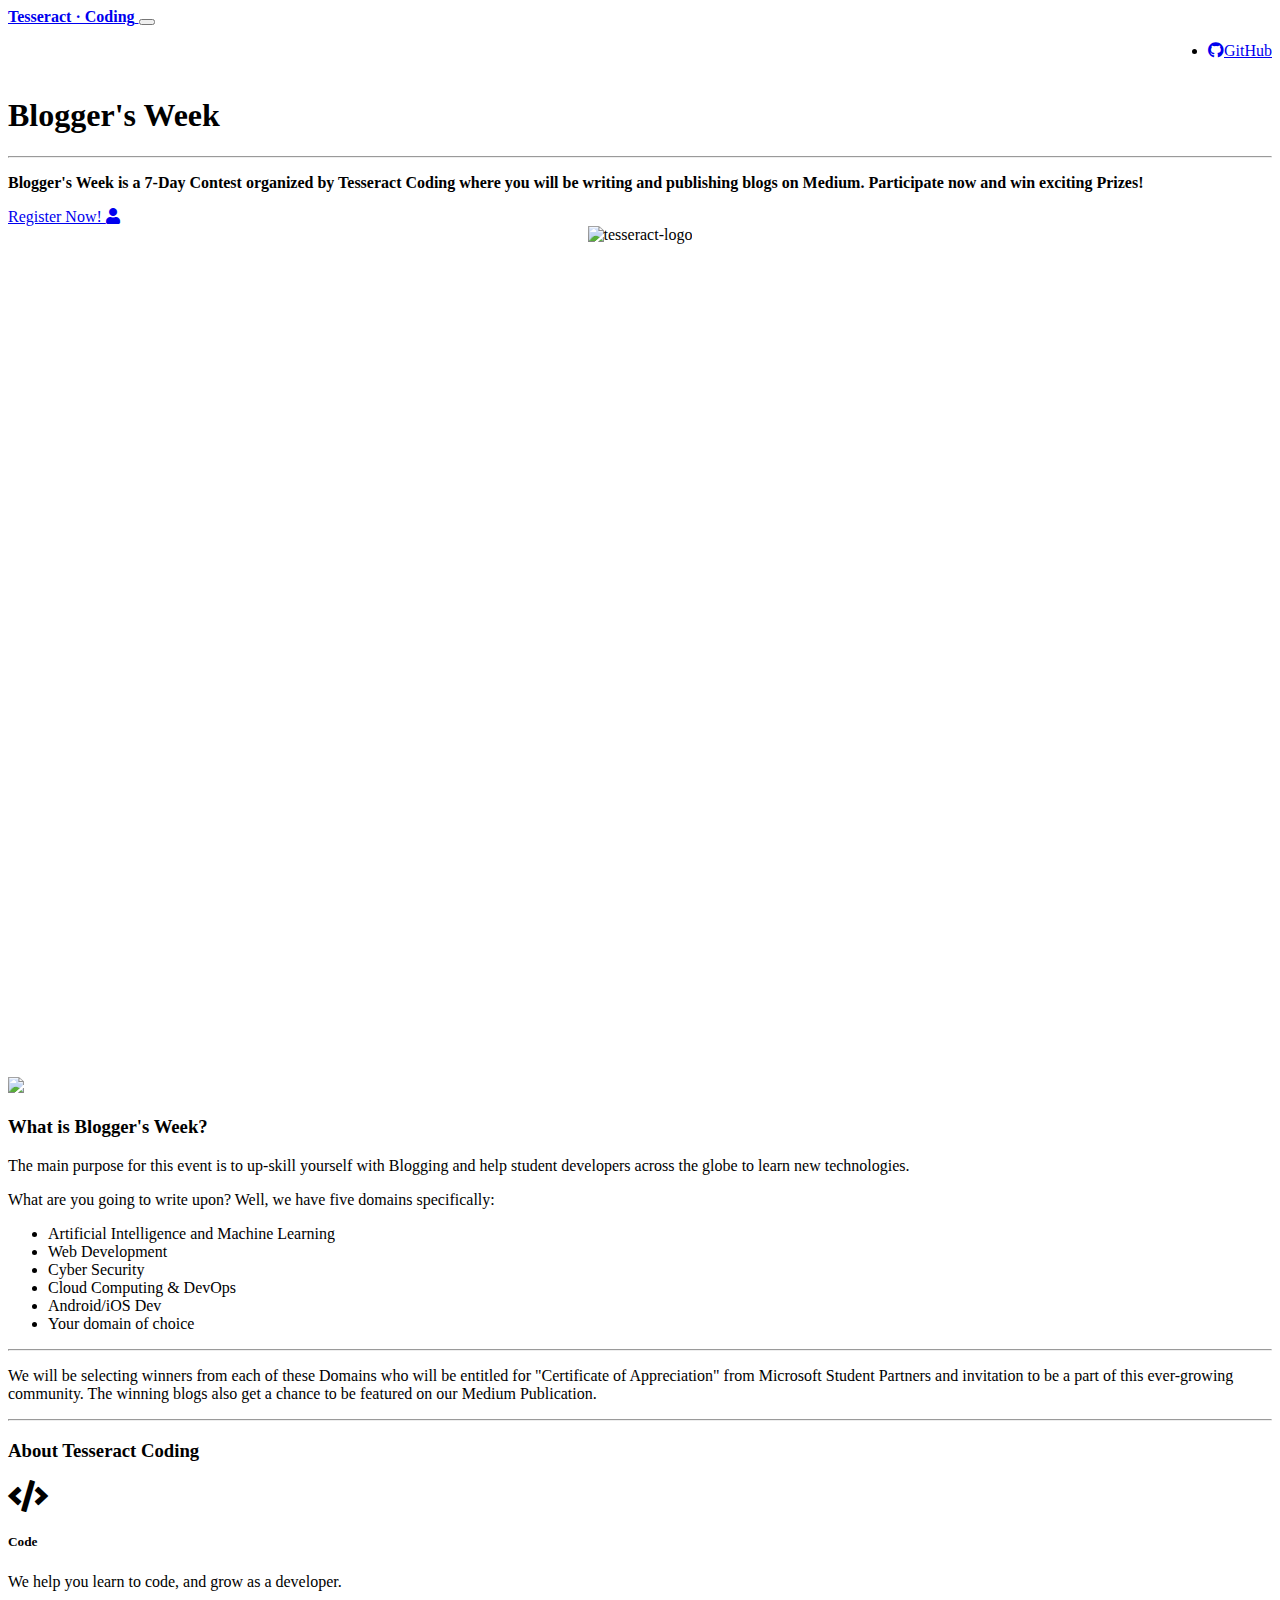
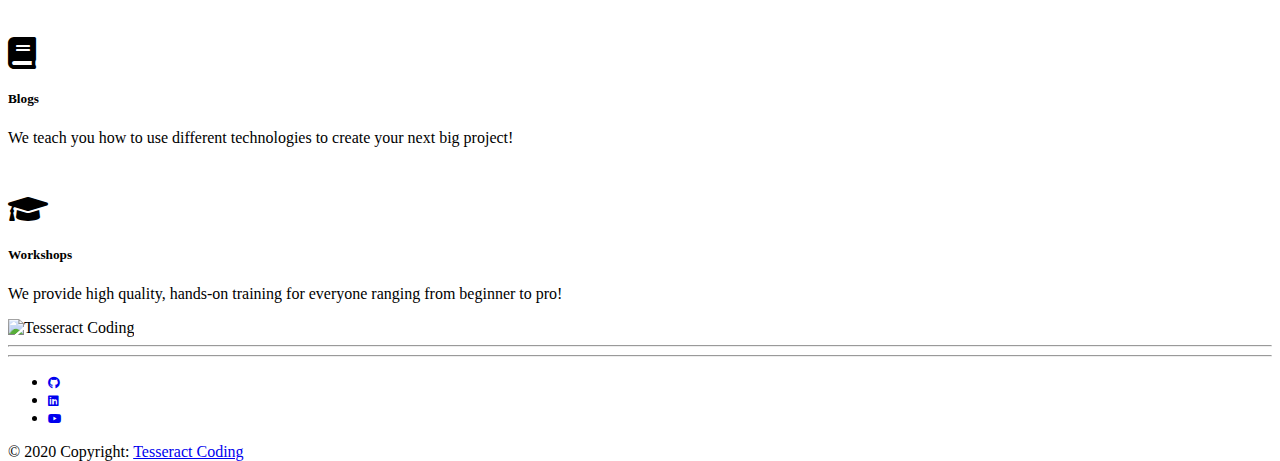
==== blog.html @ 57ac913a "Social Icons [Blog.html] Updated" ====
<!DOCTYPE html>
<html lang="en">

<head>
  <meta charset="utf-8">
  <meta name="viewport" content="width=device-width, initial-scale=1, shrink-to-fit=no">
  <meta http-equiv="x-ua-compatible" content="ie=edge">
  <title>Tesseract Coding</title>
  <link rel="stylesheet" href="https://use.fontawesome.com/releases/v5.6.3/css/all.css">
  <link href="css/bootstrap.min.css" rel="stylesheet">
  <link href="css/mdb.min.css" rel="stylesheet">
  <link rel="icon" href="https://i.imgur.com/mx9xk7N.png" sizes="16x16" type="image/png">
  <link href="css/style.min.css" rel="stylesheet">
  <style type="text/css">
    html,
    body,
    header,
    .view {
      height: 100%;
    }

    @media (max-width: 740px) {
      html,
      body,
      header,
      .view {
        height: 1000px;
      }
    }

    @media (min-width: 800px) and (max-width: 850px) {
      html,
      body,
      header,
      .view {
        height: 650px;
      }
    }
    @media (min-width: 800px) and (max-width: 850px) {
              .navbar:not(.top-nav-collapse) {
                  background: #1C2331!important;
              }
          }
    @media (min-width: 992px){
      .navbar-expand-lg .navbar-collapse {
    display: flex!important;
    flex-basis: auto;
    justify-content: flex-end;
    }
    }

  </style>
</head>

<body>

  <!-- Navbar -->
  <nav class="navbar fixed-top navbar-expand-lg navbar-dark scrolling-navbar">
    <div class="container">

      <!-- Brand -->
      <a class="navbar-brand" href="#" target="_blank">
        <strong>Tesseract &middot; Coding</strong>
      </a>

      <!-- Collapse -->
      <button class="navbar-toggler" type="button" data-toggle="collapse" data-target="#navbarSupportedContent" aria-controls="navbarSupportedContent"
        aria-expanded="false" aria-label="Toggle navigation">
        <span class="navbar-toggler-icon"></span>
      </button>

      <!-- Links -->
      <div class="collapse navbar-collapse" id="navbarSupportedContent" >

        <!-- Right -->
        <ul class="navbar-nav nav-flex-icons">
          <li class="nav-item">
            <a href="https://github.com/TesseractCoding" class="nav-link border border-light rounded"
              target="_blank">
              <i class="fab fa-github mr-2"></i>GitHub
            </a>
          </li>
        </ul>

      </div>

    </div>
  </nav>
  <!-- Navbar -->

  <!-- Full Page Intro -->
  <div class="view full-page-intro" style="background-image: url(img/blog.jpg); background-repeat: no-repeat; background-size: cover;">

    <!-- Mask & flexbox options-->
    <div class="mask rgba-black-light d-flex justify-content-center align-items-center">

      <!-- Content -->
      <div class="container">

        <!--Grid row-->
        <div class="row wow fadeIn">

          <!--Grid column-->
          <div class="col-md-6 mb-4 white-text text-center text-md-left">

            <h1 class="display-4 font-weight-bold">Blogger's Week</h1>

            <hr class="hr-light">

            <p>
              <strong>Blogger's Week is a 7-Day Contest organized by Tesseract Coding where you will be writing and publishing blogs on Medium. Participate now and win exciting Prizes!</strong>
            </p>

            <a target="_blank" href="https://forms.gle/oMrfPm9uwffeSf5s8" class="btn btn-indigo btn-lg">Register Now!
              <i class="fas fa-user ml-2"></i>
            </a>

          </div>
          <!--Grid column-->

          <!--Grid column-->
          <div class="col-md-6 col-xl-5 mb-4">

            <div class="card" style="background: transparent; box-shadow: none;">
              <div class="card-body" style="display: flex; justify-content: center;">
                <img src="https://i.imgur.com/mx9xk7N.png" style="max-height: 300px;" alt="tesseract-logo">
              </div>
            </div>

            </div> 

          </div>
          <!--Grid column-->

        </div>
        <!--Grid row-->

      </div>
      <!-- Content -->

    </div>
    <!-- Mask & flexbox options-->

  </div>
  <!-- Full Page Intro -->

  <!--Main layout-->
  <main>
    <div class="container">

      <!--Section: Main info-->
      <section class=" wow fadeIn" style="margin-top: 80px;">

        <!--Grid row-->
        <div class="row">

          <!--Grid column-->
          <div class="col-md-6 mb-4">

            <img src="img/have-it.jpg" class="img-fluid z-depth-1-half">

          </div>
          <!--Grid column-->

          <!--Grid column-->
          <div class="col-md-6 mb-4">

            <!-- Main heading -->
            <h3 class="h3 mb-3">What is Blogger's Week?</h3>
            <p>The main purpose for this event is to up-skill yourself with Blogging and help student developers across the globe to learn new technologies.</p>
            <p>What are you going to write upon? Well, we have five domains specifically:</p>
			<ul>
			<li> Artificial Intelligence and Machine Learning </li>

            <li> Web Development </li>

            <li> Cyber Security </li>

            <li> Cloud Computing & DevOps </li>

            <li> Android/iOS Dev </li>

            <li> Your domain of choice </li>
			</ul>
            <!-- Main heading -->

            <hr>
            
            <p> We will be selecting winners from each of these Domains who will be entitled for "Certificate of Appreciation" from Microsoft Student Partners and invitation to be a part of this ever-growing community. The winning blogs also get a chance to be featured on our Medium Publication. </p>

          </div>
          <!--Grid column-->

        </div>
        <!--Grid row-->

      </section>
      <!--Section: Main info-->

      <hr class="my-5">

      <!--Section: Main features & Quick Start-->
      <section>

        <h3 class="h3 text-center mb-5">About Tesseract Coding</h3>

        <!--Grid row-->
        <div class="row wow fadeIn">

          <!--Grid column-->
          <div class="col-lg-6 col-md-12 px-4">

            <!--First row-->
            <div class="row">
              <div class="col-1 mr-3">
                <i class="fas fa-code fa-2x indigo-text"></i>
              </div>
              <div class="col-10">
                <h5 class="feature-title">Code</h5>
                <p class="grey-text"> We help you learn to code, and grow as a developer.</p>
              </div>
            </div>
            <!--/First row-->

            <div style="height:30px"></div>

            <!--Second row-->
            <div class="row">
              <div class="col-1 mr-3">
                <i class="fas fa-book fa-2x blue-text"></i>
              </div>
              <div class="col-10">
                <h5 class="feature-title">Blogs</h5>
                <p class="grey-text"> We teach you how to use different technologies to create your next big project! 
                </p>
              </div>
            </div>
            <!--/Second row-->

            <div style="height:30px"></div>

            <!--Third row-->
            <div class="row">
              <div class="col-1 mr-3">
                <i class="fas fa-graduation-cap fa-2x cyan-text"></i>
              </div>
              <div class="col-10">
                <h5 class="feature-title">Workshops</h5>
                <p class="grey-text"> We provide high quality, hands-on training for everyone ranging from beginner to pro!</p>
              </div>
            </div>
            <!--/Third row-->

          </div>
          <!--/Grid column-->

          <!--Grid column-->
           <div class="col-md-6 mb-4">

            <img src="https://744025.smushcdn.com/1245953/wp-content/uploads/2019/05/safar-safarov-1509081-unsplash.jpg?lossy=1&strip=1&webp=1" class="img-fluid z-depth-1-half" alt="Tesseract Coding">

          </div>
          <!--/Grid column-->

        </div>
        <!--/Grid row-->

      </section>
      <!--Section: Main features & Quick Start-->

      <hr class="my-5">

      <!--Section: Not enough-->
      
  </main>
  <!--Main layout-->

  <!--Footer-->
  <footer class="page-footer text-center font-small mt-4 wow fadeIn">


    <hr class="my-4">

    <!-- Social icons -->
    <div class="row justify-content-center">
      <div class="col-md-6">
        <ul class="contact-social">
          <li><a target="_blank" rel="noopener" href="https://github.com/TesseractCoding" title="GitHub"><i
                  class="fab fa-github fa-xs"></i></a></li>
          <li><a target="_blank" rel="noopener" href="https://www.linkedin.com/company/tesseract-coding" title="Linkedin"><i
                  class="fab fa-linkedin fa-xs"></i></a></li>
          <li><a target="_blank" rel="noopener" href="https://www.youtube.com/channel/UCcRRisfnnnoJeZYPmEhY-eg"
                 title="Youtube"><i class="fab fa-youtube fa-xs"></i></a></li>
        </ul>
      </div>
    </div>
    <!-- Social icons -->

    <!--Copyright-->
    <div class="footer-copyright py-3">
      © 2020 Copyright:
      <a href="#" target="_blank"> Tesseract Coding </a>
    </div>
    <!--/.Copyright-->

  </footer>
  <!--/.Footer-->

  <!-- SCRIPTS -->
  <!-- JQuery -->
  <script type="text/javascript" src="js/jquery-3.3.1.min.js"></script>
  <!-- Bootstrap tooltips -->
  <script type="text/javascript" src="js/popper.min.js"></script>
  <!-- Bootstrap core JavaScript -->
  <script type="text/javascript" src="js/bootstrap.min.js"></script>
  <!-- MDB core JavaScript -->
  <script type="text/javascript" src="js/mdb.min.js"></script>
  <!-- Initializations -->
  <script type="text/javascript">
    // Animations initialization
    new WOW().init();
  </script>
</body>

</html>
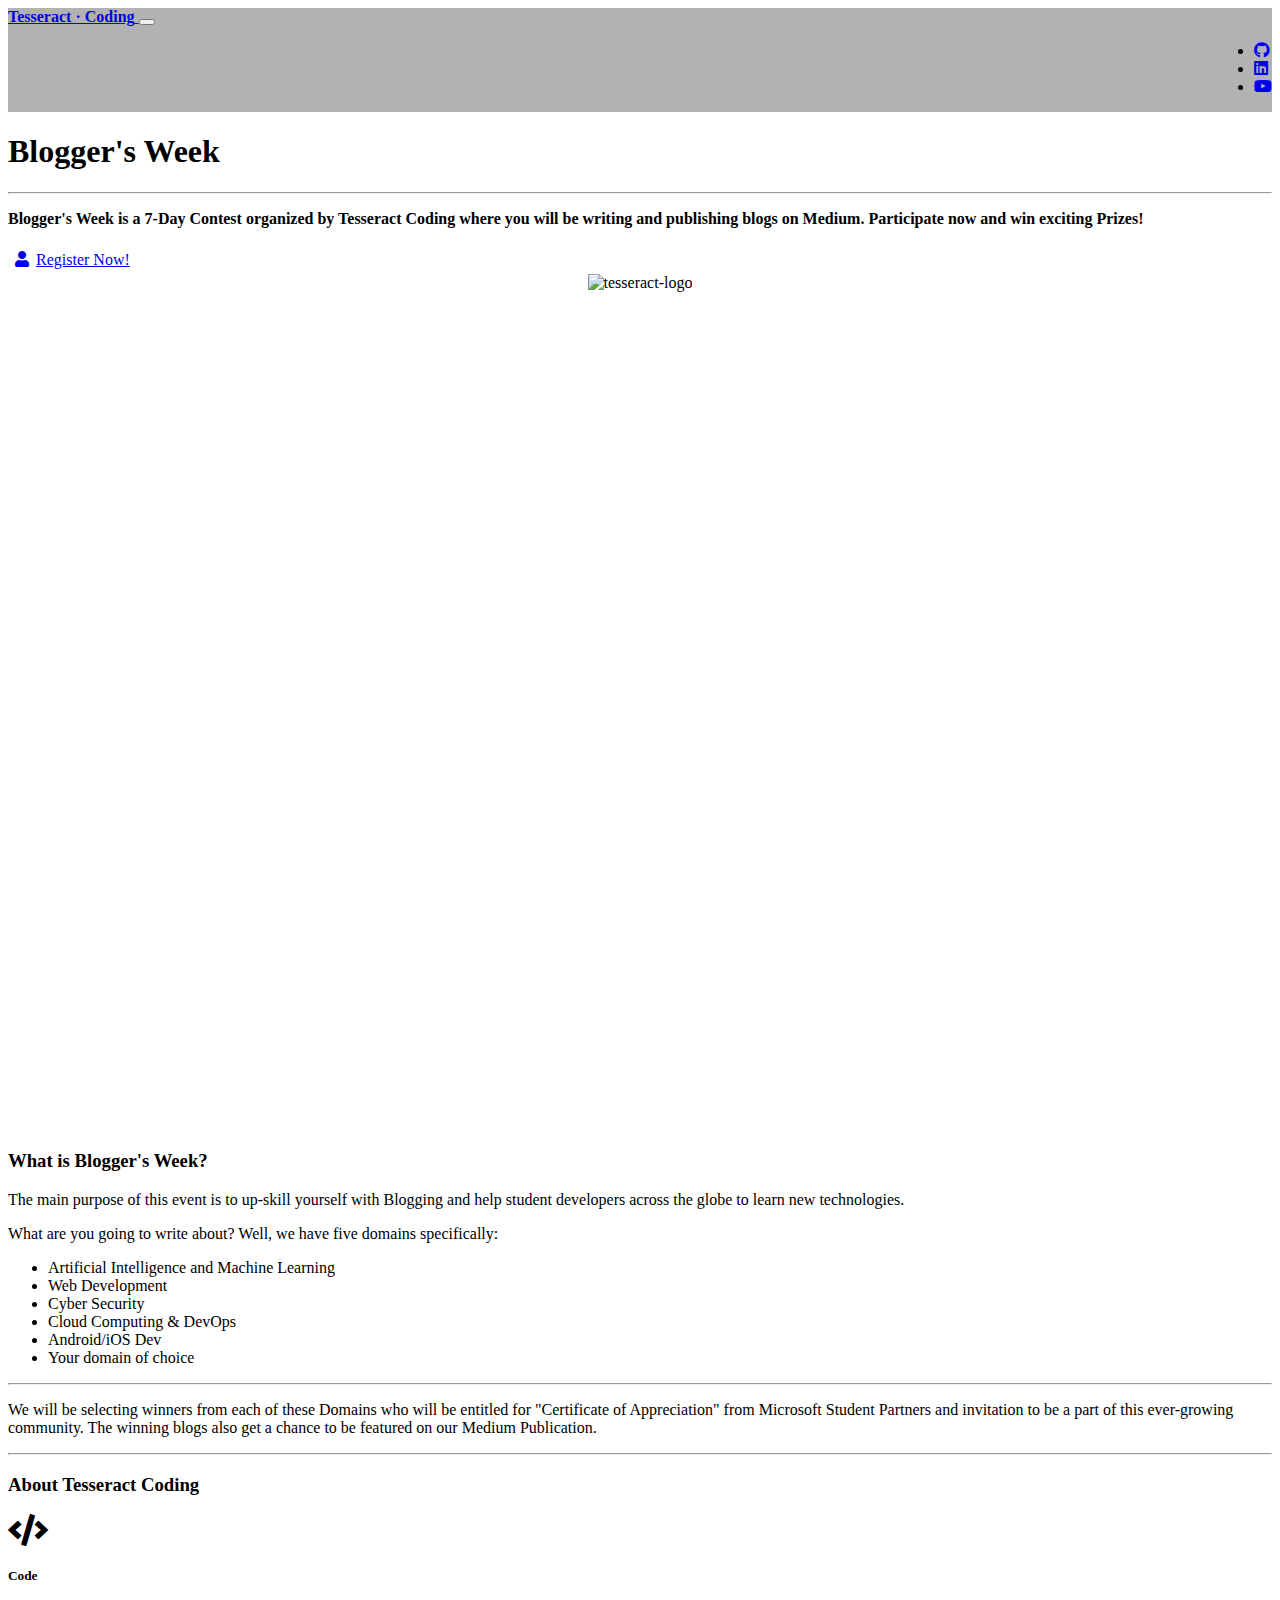
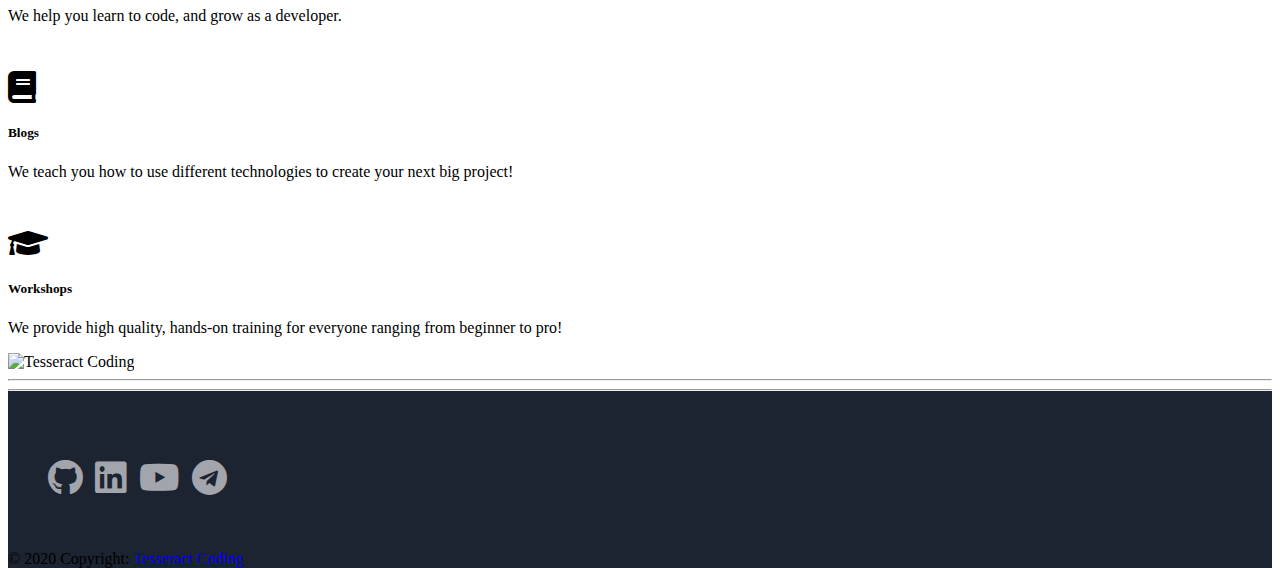
==== commit 2c7486fe: "Social Icons Updated" ====
--- a/blog.html
+++ b/blog.html
@@ -2,324 +2,338 @@
 <html lang="en">
 
 <head>
-  <meta charset="utf-8">
-  <meta name="viewport" content="width=device-width, initial-scale=1, shrink-to-fit=no">
-  <meta http-equiv="x-ua-compatible" content="ie=edge">
-  <title>Tesseract Coding</title>
-  <link rel="stylesheet" href="https://use.fontawesome.com/releases/v5.6.3/css/all.css">
-  <link href="css/bootstrap.min.css" rel="stylesheet">
-  <link href="css/mdb.min.css" rel="stylesheet">
-  <link rel="icon" href="https://i.imgur.com/mx9xk7N.png" sizes="16x16" type="image/png">
-  <link href="css/style.min.css" rel="stylesheet">
-  <style type="text/css">
-    html,
-    body,
-    header,
-    .view {
-      height: 100%;
-    }
-
-    @media (max-width: 740px) {
-      html,
-      body,
-      header,
-      .view {
-        height: 1000px;
-      }
-    }
-
-    @media (min-width: 800px) and (max-width: 850px) {
-      html,
-      body,
-      header,
-      .view {
-        height: 650px;
-      }
-    }
-    @media (min-width: 800px) and (max-width: 850px) {
-              .navbar:not(.top-nav-collapse) {
-                  background: #1C2331!important;
-              }
-          }
-    @media (min-width: 992px){
-      .navbar-expand-lg .navbar-collapse {
-    display: flex!important;
-    flex-basis: auto;
-    justify-content: flex-end;
-    }
-    }
-
-  </style>
+    <meta charset="utf-8">
+    <meta name="viewport" content="width=device-width, initial-scale=1, shrink-to-fit=no">
+    <meta http-equiv="x-ua-compatible" content="ie=edge">
+    <title>Tesseract Coding</title>
+    <link rel="stylesheet" href="https://use.fontawesome.com/releases/v5.6.3/css/all.css">
+    <link href="css/bootstrap.min.css" rel="stylesheet">
+    <link href="css/mdb.min.css" rel="stylesheet">
+    <link rel="icon" href="https://i.imgur.com/mx9xk7N.png" sizes="16x16" type="image/png">
+    <link href="css/style.min.css" rel="stylesheet">
+    <link href="css/style.css" rel="stylesheet">
+    <style type="text/css">
+        html,
+        body,
+        header,
+        .view {
+            height: 100%;
+        }
+
+        @media (max-width: 740px) {
+            html,
+            body,
+            header,
+            .view {
+                height: 1000px;
+            }
+        }
+
+        @media (min-width: 800px) and (max-width: 850px) {
+            html,
+            body,
+            header,
+            .view {
+                height: 650px;
+            }
+        }
+
+        @media (min-width: 800px) and (max-width: 850px) {
+            .navbar:not(.top-nav-collapse) {
+                background: #1C2331 !important;
+            }
+        }
+
+        @media (min-width: 992px) {
+            .navbar-expand-lg .navbar-collapse {
+                display: flex !important;
+                flex-basis: auto;
+                justify-content: flex-end;
+            }
+        }
+
+    </style>
 </head>
 
 <body>
 
-  <!-- Navbar -->
-  <nav class="navbar fixed-top navbar-expand-lg navbar-dark scrolling-navbar">
+<!-- Navbar -->
+<nav class="navbar fixed-top navbar-expand-lg navbar-dark scrolling-navbar">
     <div class="container">
 
-      <!-- Brand -->
-      <a class="navbar-brand" href="#" target="_blank">
-        <strong>Tesseract &middot; Coding</strong>
-      </a>
-
-      <!-- Collapse -->
-      <button class="navbar-toggler" type="button" data-toggle="collapse" data-target="#navbarSupportedContent" aria-controls="navbarSupportedContent"
-        aria-expanded="false" aria-label="Toggle navigation">
-        <span class="navbar-toggler-icon"></span>
-      </button>
-
-      <!-- Links -->
-      <div class="collapse navbar-collapse" id="navbarSupportedContent" >
-
-        <!-- Right -->
-        <ul class="navbar-nav nav-flex-icons">
-          <li class="nav-item">
-            <a href="https://github.com/TesseractCoding" class="nav-link border border-light rounded"
-              target="_blank">
-              <i class="fab fa-github mr-2"></i>GitHub
-            </a>
-          </li>
-        </ul>
-
-      </div>
-
-    </div>
-  </nav>
-  <!-- Navbar -->
-
-  <!-- Full Page Intro -->
-  <div class="view full-page-intro" style="background-image: url(img/blog.jpg); background-repeat: no-repeat; background-size: cover;">
+        <!-- Brand -->
+        <a class="navbar-brand" href="index.html" target="_blank">
+            <strong>Tesseract &middot; Coding</strong>
+        </a>
+
+        <!-- Collapse -->
+        <button class="navbar-toggler" type="button" data-toggle="collapse" data-target="#navbarSupportedContent"
+                aria-controls="navbarSupportedContent"
+                aria-expanded="false" aria-label="Toggle navigation">
+            <span class="navbar-toggler-icon"></span>
+        </button>
+
+        <!-- Links -->
+        <div class="collapse navbar-collapse" id="navbarSupportedContent">
+            <!-- Right -->
+            <ul class="navbar-nav nav-flex-icons">
+                <li class="nav-item">
+                    <a href="https://github.com/TesseractCoding" class="nav-link" target="_blank"><i
+                            class="fab fa-github mr-2"></i></a>
+                </li>
+                <li class="nav-item">
+                    <a href="https://www.linkedin.com/company/tesseract-coding" class="nav-link" target="_blank"><i
+                            class="fab fa-linkedin mr-2"></i></a>
+                </li>
+                <li class="nav-item">
+                    <a href="https://www.youtube.com/channel/UCcRRisfnnnoJeZYPmEhY-eg" class="nav-link" target="_blank"><i
+                            class="fab fa-youtube mr-2"></i></a>
+                </li>
+            </ul>
+        </div>
+    </div>
+</nav>
+<!-- Navbar -->
+
+<!-- Full Page Intro -->
+<div class="view full-page-intro"
+     style="background-image: url(img/blog.jpg); background-repeat: no-repeat; background-size: cover;">
 
     <!-- Mask & flexbox options-->
     <div class="mask rgba-black-light d-flex justify-content-center align-items-center">
 
-      <!-- Content -->
-      <div class="container">
-
-        <!--Grid row-->
-        <div class="row wow fadeIn">
-
-          <!--Grid column-->
-          <div class="col-md-6 mb-4 white-text text-center text-md-left">
-
-            <h1 class="display-4 font-weight-bold">Blogger's Week</h1>
-
-            <hr class="hr-light">
-
-            <p>
-              <strong>Blogger's Week is a 7-Day Contest organized by Tesseract Coding where you will be writing and publishing blogs on Medium. Participate now and win exciting Prizes!</strong>
-            </p>
-
-            <a target="_blank" href="https://forms.gle/oMrfPm9uwffeSf5s8" class="btn btn-indigo btn-lg">Register Now!
-              <i class="fas fa-user ml-2"></i>
-            </a>
-
-          </div>
-          <!--Grid column-->
-
-          <!--Grid column-->
-          <div class="col-md-6 col-xl-5 mb-4">
-
-            <div class="card" style="background: transparent; box-shadow: none;">
-              <div class="card-body" style="display: flex; justify-content: center;">
-                <img src="https://i.imgur.com/mx9xk7N.png" style="max-height: 300px;" alt="tesseract-logo">
-              </div>
-            </div>
-
-            </div> 
-
-          </div>
-          <!--Grid column-->
+        <!-- Content -->
+        <div class="container">
+
+            <!--Grid row-->
+            <div class="row wow fadeIn">
+
+                <!--Grid column-->
+                <div class="col-md-6 mb-4 white-text text-center text-md-left">
+
+                    <h1 class="display-4 font-weight-bold">Blogger's Week</h1>
+
+                    <hr class="hr-light">
+
+                    <p>
+                        <strong>Blogger's Week is a 7-Day Contest organized by Tesseract Coding where you will be
+                            writing and publishing blogs on Medium. Participate now and win exciting Prizes!</strong>
+                    </p>
+
+                    <a target="_blank" href="https://forms.gle/oMrfPm9uwffeSf5s8" class="btn btn-indigo btn-lg ">
+                        <i class="fas fa-user ml-2 btnlAlign"></i>Register Now!
+                    </a>
+
+                </div>
+                <!--Grid column-->
+
+                <!--Grid column-->
+                <div class="col-md-6 col-xl-5 mb-4">
+
+                    <div class="card" style="background: transparent; box-shadow: none;">
+                        <div class="card-body" style="display: flex; justify-content: center;">
+                            <img src="https://i.imgur.com/mx9xk7N.png" style="max-height: 300px;" alt="tesseract-logo">
+                        </div>
+                    </div>
+                </div>
+            <!--Grid column-->
 
         </div>
         <!--Grid row-->
 
-      </div>
-      <!-- Content -->
-
-    </div>
-    <!-- Mask & flexbox options-->
-
-  </div>
-  <!-- Full Page Intro -->
-
-  <!--Main layout-->
-  <main>
+    </div>
+    <!-- Content -->
+
+</div>
+<!-- Mask & flexbox options-->
+
+</div>
+<!-- Full Page Intro -->
+
+<!--Main layout-->
+<main>
     <div class="container">
 
-      <!--Section: Main info-->
-      <section class=" wow fadeIn" style="margin-top: 80px;">
-
-        <!--Grid row-->
-        <div class="row">
-
-          <!--Grid column-->
-          <div class="col-md-6 mb-4">
-
-            <img src="img/have-it.jpg" class="img-fluid z-depth-1-half">
-
-          </div>
-          <!--Grid column-->
-
-          <!--Grid column-->
-          <div class="col-md-6 mb-4">
-
-            <!-- Main heading -->
-            <h3 class="h3 mb-3">What is Blogger's Week?</h3>
-            <p>The main purpose for this event is to up-skill yourself with Blogging and help student developers across the globe to learn new technologies.</p>
-            <p>What are you going to write upon? Well, we have five domains specifically:</p>
-			<ul>
-			<li> Artificial Intelligence and Machine Learning </li>
-
-            <li> Web Development </li>
-
-            <li> Cyber Security </li>
-
-            <li> Cloud Computing & DevOps </li>
-
-            <li> Android/iOS Dev </li>
-
-            <li> Your domain of choice </li>
-			</ul>
-            <!-- Main heading -->
-
-            <hr>
-            
-            <p> We will be selecting winners from each of these Domains who will be entitled for "Certificate of Appreciation" from Microsoft Student Partners and invitation to be a part of this ever-growing community. The winning blogs also get a chance to be featured on our Medium Publication. </p>
-
-          </div>
-          <!--Grid column-->
-
-        </div>
-        <!--Grid row-->
-
-      </section>
-      <!--Section: Main info-->
-
-      <hr class="my-5">
-
-      <!--Section: Main features & Quick Start-->
-      <section>
-
-        <h3 class="h3 text-center mb-5">About Tesseract Coding</h3>
-
-        <!--Grid row-->
-        <div class="row wow fadeIn">
-
-          <!--Grid column-->
-          <div class="col-lg-6 col-md-12 px-4">
-
-            <!--First row-->
+        <!--Section: Main info-->
+        <section class=" wow fadeIn" style="margin-top: 80px;">
+
+            <!--Grid row-->
             <div class="row">
-              <div class="col-1 mr-3">
-                <i class="fas fa-code fa-2x indigo-text"></i>
-              </div>
-              <div class="col-10">
-                <h5 class="feature-title">Code</h5>
-                <p class="grey-text"> We help you learn to code, and grow as a developer.</p>
-              </div>
+
+                <!--Grid column-->
+                <div class="col-md-6 mb-4">
+
+                    <img src="img/have-it.jpg" class="img-fluid z-depth-1-half" alt="">
+
+                </div>
+                <!--Grid column-->
+
+                <!--Grid column-->
+                <div class="col-md-6 mb-4">
+
+                    <!-- Main heading -->
+                    <h3 class="h3 mb-3">What is Blogger's Week?</h3>
+                    <p>The main purpose of this event is to up-skill yourself with Blogging and help student developers
+                        across the globe to learn new technologies.</p>
+                    <p>What are you going to write about? Well, we have five domains specifically:</p>
+                    <ul>
+                        <li> Artificial Intelligence and Machine Learning</li>
+
+                        <li> Web Development</li>
+
+                        <li> Cyber Security</li>
+
+                        <li> Cloud Computing & DevOps</li>
+
+                        <li> Android/iOS Dev</li>
+
+                        <li> Your domain of choice</li>
+                    </ul>
+                    <!-- Main heading -->
+
+                    <hr>
+
+                    <p> We will be selecting winners from each of these Domains who will be entitled for "Certificate of
+                        Appreciation" from Microsoft Student Partners and invitation to be a part of this ever-growing
+                        community. The winning blogs also get a chance to be featured on our Medium Publication. </p>
+
+                </div>
+                <!--Grid column-->
+
             </div>
-            <!--/First row-->
-
-            <div style="height:30px"></div>
-
-            <!--Second row-->
-            <div class="row">
-              <div class="col-1 mr-3">
-                <i class="fas fa-book fa-2x blue-text"></i>
-              </div>
-              <div class="col-10">
-                <h5 class="feature-title">Blogs</h5>
-                <p class="grey-text"> We teach you how to use different technologies to create your next big project! 
-                </p>
-              </div>
+            <!--Grid row-->
+
+        </section>
+        <!--Section: Main info-->
+
+        <hr class="my-5">
+
+        <!--Section: Main features & Quick Start-->
+        <section>
+
+            <h3 class="h3 text-center mb-5">About Tesseract Coding</h3>
+
+            <!--Grid row-->
+            <div class="row wow fadeIn">
+
+                <!--Grid column-->
+                <div class="col-lg-6 col-md-12 px-4">
+
+                    <!--First row-->
+                    <div class="row">
+                        <div class="col-1 mr-3">
+                            <i class="fas fa-code fa-2x indigo-text"></i>
+                        </div>
+                        <div class="col-10">
+                            <h5 class="feature-title">Code</h5>
+                            <p class="grey-text"> We help you learn to code, and grow as a developer.</p>
+                        </div>
+                    </div>
+                    <!--/First row-->
+
+                    <div style="height:30px"></div>
+
+                    <!--Second row-->
+                    <div class="row">
+                        <div class="col-1 mr-3">
+                            <i class="fas fa-book fa-2x blue-text"></i>
+                        </div>
+                        <div class="col-10">
+                            <h5 class="feature-title">Blogs</h5>
+                            <p class="grey-text"> We teach you how to use different technologies to create your next big
+                                project!
+                            </p>
+                        </div>
+                    </div>
+                    <!--/Second row-->
+
+                    <div style="height:30px"></div>
+
+                    <!--Third row-->
+                    <div class="row">
+                        <div class="col-1 mr-3">
+                            <i class="fas fa-graduation-cap fa-2x cyan-text"></i>
+                        </div>
+                        <div class="col-10">
+                            <h5 class="feature-title">Workshops</h5>
+                            <p class="grey-text"> We provide high quality, hands-on training for everyone ranging from
+                                beginner to pro!</p>
+                        </div>
+                    </div>
+                    <!--/Third row-->
+
+                </div>
+                <!--/Grid column-->
+
+                <!--Grid column-->
+                <div class="col-md-6 mb-4">
+
+                    <img src="https://744025.smushcdn.com/1245953/wp-content/uploads/2019/05/safar-safarov-1509081-unsplash.jpg?lossy=1&strip=1&webp=1"
+                         class="img-fluid z-depth-1-half" alt="Tesseract Coding">
+
+                </div>
+                <!--/Grid column-->
+
             </div>
-            <!--/Second row-->
-
-            <div style="height:30px"></div>
-
-            <!--Third row-->
-            <div class="row">
-              <div class="col-1 mr-3">
-                <i class="fas fa-graduation-cap fa-2x cyan-text"></i>
-              </div>
-              <div class="col-10">
-                <h5 class="feature-title">Workshops</h5>
-                <p class="grey-text"> We provide high quality, hands-on training for everyone ranging from beginner to pro!</p>
-              </div>
-            </div>
-            <!--/Third row-->
-
-          </div>
-          <!--/Grid column-->
-
-          <!--Grid column-->
-           <div class="col-md-6 mb-4">
-
-            <img src="https://744025.smushcdn.com/1245953/wp-content/uploads/2019/05/safar-safarov-1509081-unsplash.jpg?lossy=1&strip=1&webp=1" class="img-fluid z-depth-1-half" alt="Tesseract Coding">
-
-          </div>
-          <!--/Grid column-->
-
-        </div>
-        <!--/Grid row-->
-
-      </section>
-      <!--Section: Main features & Quick Start-->
-
-      <hr class="my-5">
-
-      <!--Section: Not enough-->
-      
-  </main>
-  <!--Main layout-->
-
-  <!--Footer-->
-  <footer class="page-footer text-center font-small mt-4 wow fadeIn">
+            <!--/Grid row-->
+
+        </section>
+        <!--Section: Main features & Quick Start-->
+
+        <hr class="my-5">
+
+        <!--Section: Not enough-->
+    </div>
+</main>
+<!--Main layout-->
+
+<!--Footer-->
+<footer class="page-footer text-center font-small mt-4 wow fadeIn">
 
 
     <hr class="my-4">
 
     <!-- Social icons -->
-    <div class="row justify-content-center">
-      <div class="col-md-6">
+    <div class="pb-4">
         <ul class="contact-social">
-          <li><a target="_blank" rel="noopener" href="https://github.com/TesseractCoding" title="GitHub"><i
-                  class="fab fa-github fa-xs"></i></a></li>
-          <li><a target="_blank" rel="noopener" href="https://www.linkedin.com/company/tesseract-coding" title="Linkedin"><i
-                  class="fab fa-linkedin fa-xs"></i></a></li>
-          <li><a target="_blank" rel="noopener" href="https://www.youtube.com/channel/UCcRRisfnnnoJeZYPmEhY-eg"
-                 title="Youtube"><i class="fab fa-youtube fa-xs"></i></a></li>
+            <li><a target="_blank" rel="noopener" href="https://github.com/TesseractCoding" title="GitHub"><i
+                    class="fab fa-github fa-xs"></i></a></li>
+            <li><a target="_blank" rel="noopener" href="https://www.linkedin.com/company/tesseract-coding"
+                   title="Linkedin"><i
+                    class="fab fa-linkedin fa-xs"></i></a></li>
+            <li><a target="_blank" rel="noopener" href="https://www.youtube.com/channel/UCcRRisfnnnoJeZYPmEhY-eg"
+                   title="Youtube"><i class="fab fa-youtube fa-xs"></i></a></li>
+            <li><a target="_blank" rel="noopener" href="https://t.me/tesseractcoding"
+                   title="Youtube"><i class="fab fa-telegram fa-xs"></i></a></li>
         </ul>
-      </div>
-    </div>
+    </div>
+
     <!-- Social icons -->
 
     <!--Copyright-->
     <div class="footer-copyright py-3">
-      © 2020 Copyright:
-      <a href="#" target="_blank"> Tesseract Coding </a>
+        © 2020 Copyright:
+        <a href="#" target="_blank"> Tesseract Coding </a>
     </div>
     <!--/.Copyright-->
 
-  </footer>
-  <!--/.Footer-->
-
-  <!-- SCRIPTS -->
-  <!-- JQuery -->
-  <script type="text/javascript" src="js/jquery-3.3.1.min.js"></script>
-  <!-- Bootstrap tooltips -->
-  <script type="text/javascript" src="js/popper.min.js"></script>
-  <!-- Bootstrap core JavaScript -->
-  <script type="text/javascript" src="js/bootstrap.min.js"></script>
-  <!-- MDB core JavaScript -->
-  <script type="text/javascript" src="js/mdb.min.js"></script>
-  <!-- Initializations -->
-  <script type="text/javascript">
+</footer>
+<!--/.Footer-->
+
+<!-- SCRIPTS -->
+<!-- JQuery -->
+<script type="text/javascript" src="js/jquery-3.3.1.min.js"></script>
+<!-- Bootstrap tooltips -->
+<script type="text/javascript" src="js/popper.min.js"></script>
+<!-- Bootstrap core JavaScript -->
+<script type="text/javascript" src="js/bootstrap.min.js"></script>
+<!-- MDB core JavaScript -->
+<script type="text/javascript" src="js/mdb.min.js"></script>
+<!-- Initializations -->
+<script type="text/javascript">
     // Animations initialization
     new WOW().init();
-  </script>
+</script>
 </body>
 
 </html>
--- a/css/style.css
+++ b/css/style.css
@@ -0,0 +1,72 @@
+/* Required height of parents of the Half Page Carousel for proper displaying carousel itself */
+html,
+body,
+.view {
+  height: 100%; }
+
+@media (max-width: 740px) {
+  .full-page-intro {
+    height: 1000px; } }
+
+/* Half Page Carousel itself*/
+.carousel {
+  height: 50%; }
+  .carousel .carousel-inner {
+    height: 100%; }
+    .carousel .carousel-inner .carousel-item,
+    .carousel .carousel-inner .active {
+      height: 100%; }
+
+/* Adjustment for mobile devices*/
+@media (max-width: 776px) {
+  .carousel {
+    height: 100%; } }
+
+/* Navbar animation */
+.navbar {
+  background-color: rgba(0, 0, 0, 0.3); }
+
+.top-nav-collapse {
+  background-color: #1C2331; }
+
+/* Adding color to the Navbar on mobile */
+@media only screen and (max-width: 768px) {
+  .navbar {
+    background-color: #1C2331; } }
+
+/* Footer color for sake of consistency with Navbar */
+.page-footer {
+  background-color: #1C2331; }
+
+@media (min-width: 992px){
+.navbar-expand-lg .navbar-collapse {
+    display: -ms-flexbox!important;
+    display: flex!important;
+    justify-content: flex-end;
+}
+}
+
+.contact-social {
+  list-style: none;
+  display: inline-block;
+  font-size: 3rem;
+}
+
+.contact-social li {
+  padding-left: 0;
+  display: inline-block;
+}
+
+.contact-social li a {
+  color: rgba(255, 255, 255, 0.6);
+  border: none !important;
+}
+
+.contact-social li a:hover,
+.contact-social li a:focus {
+  color: #ffffff;
+}
+
+.btnlAlign{
+  margin:7px ;
+}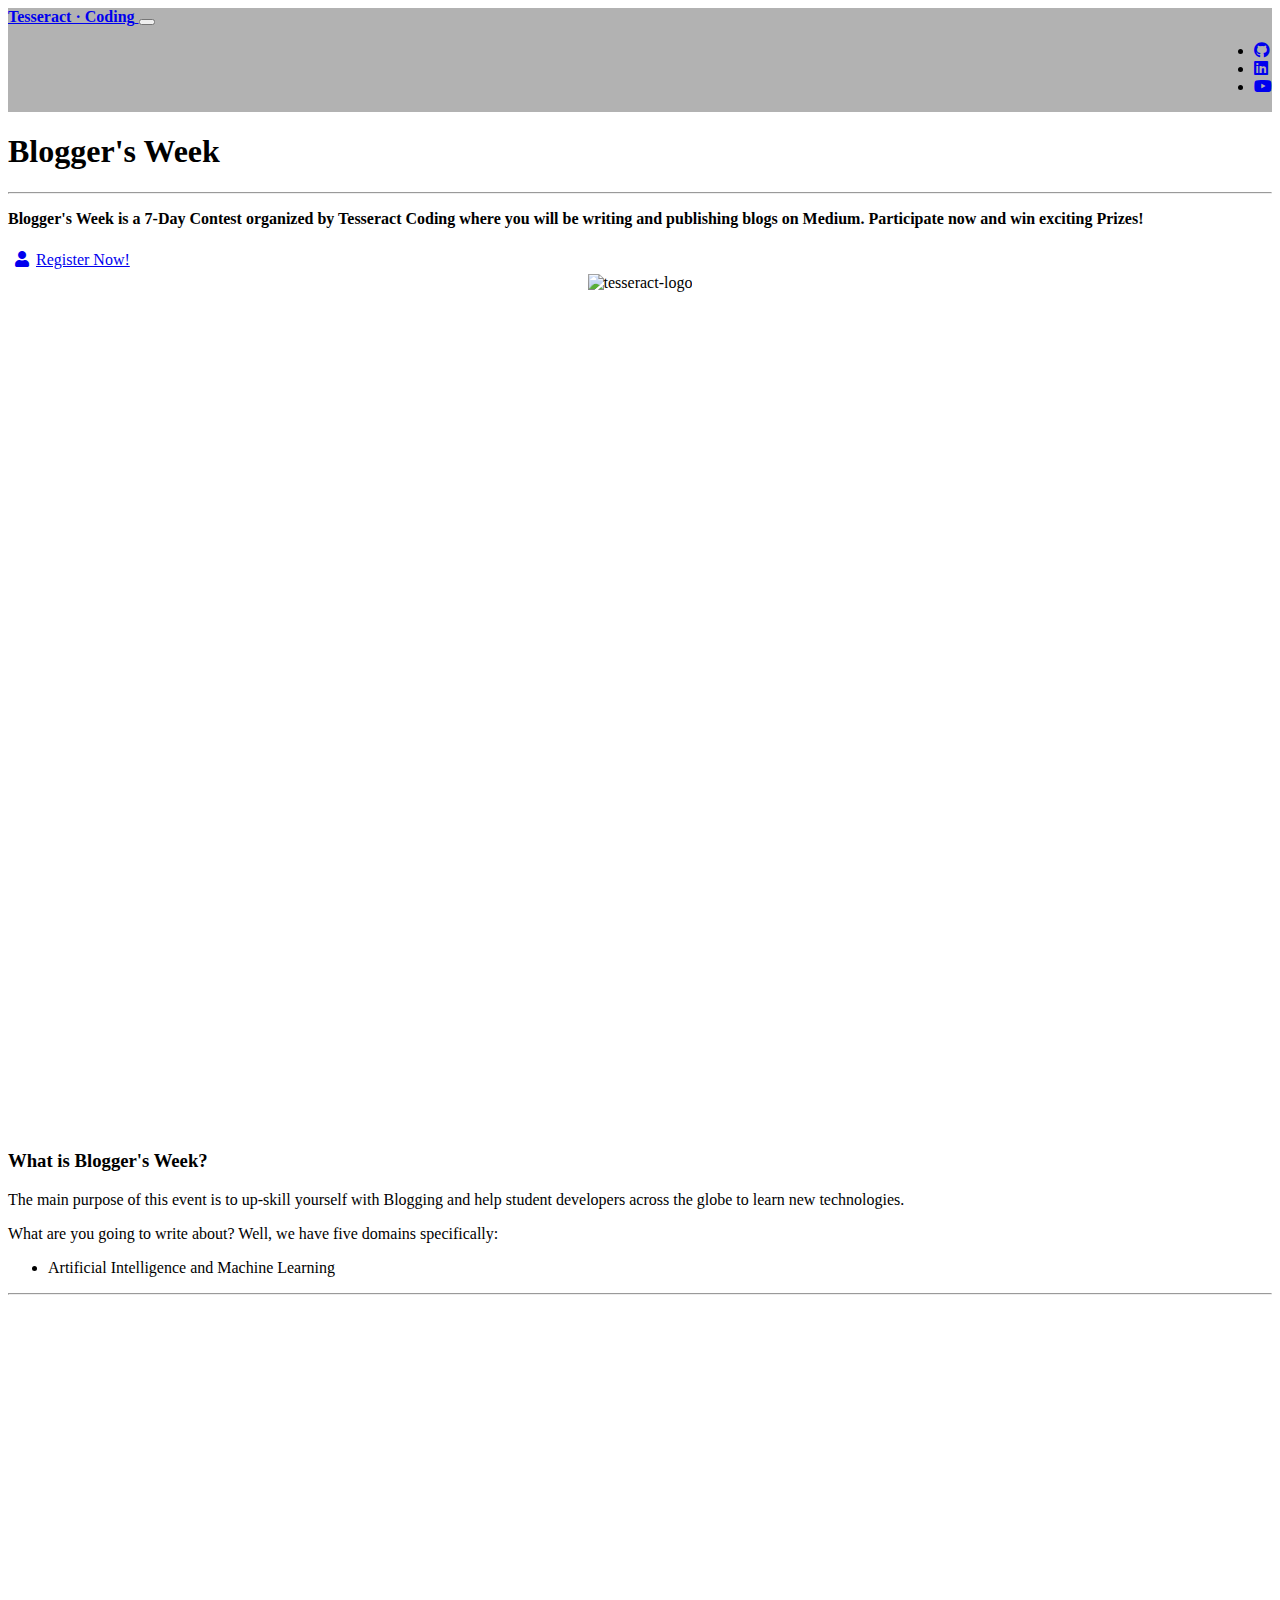
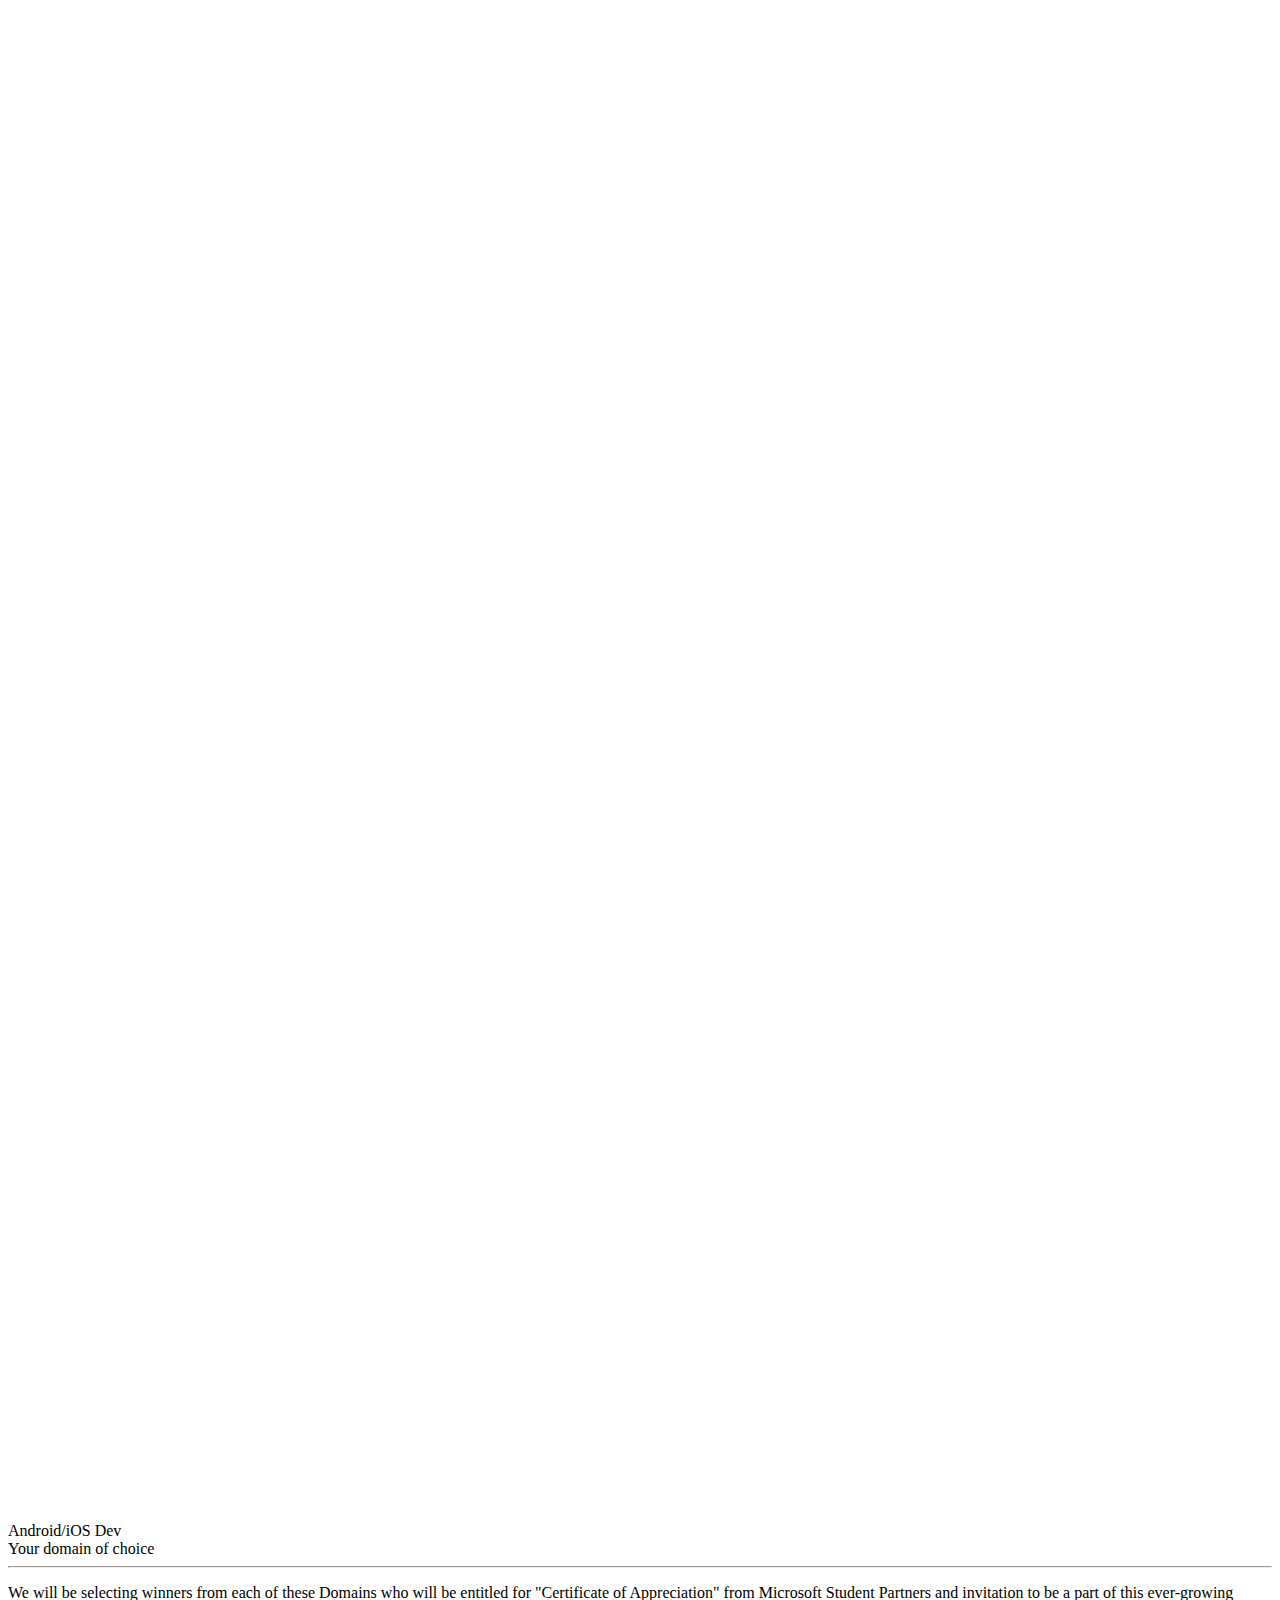
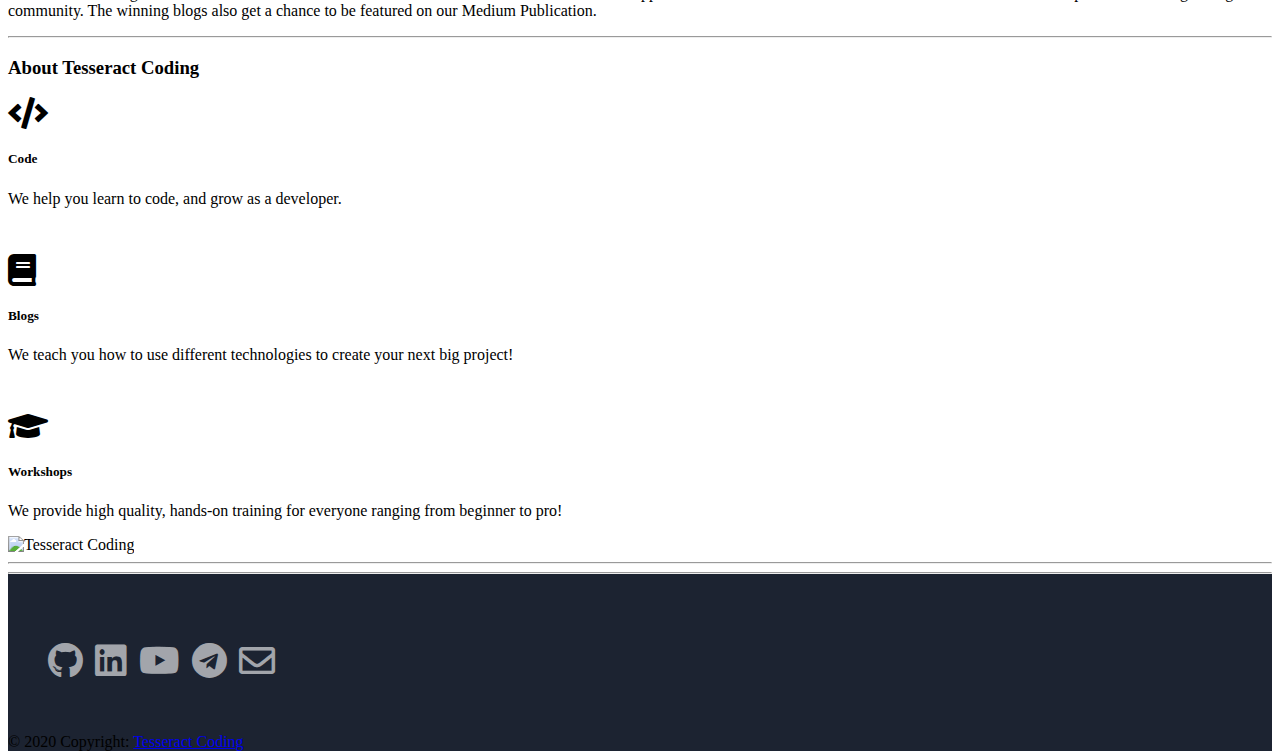
==== commit 0f5769ea: "Merge branch 'master' of https://github.com/TesseractCoding/TesseractCoding.github.io into farhan-de" ====
--- a/blog.html
+++ b/blog.html
@@ -136,16 +136,16 @@
                         </div>
                     </div>
                 </div>
-            <!--Grid column-->
+                <!--Grid column-->
+
+            </div>
+            <!--Grid row-->
 
         </div>
-        <!--Grid row-->
-
-    </div>
-    <!-- Content -->
-
-</div>
-<!-- Mask & flexbox options-->
+        <!-- Content -->
+
+    </div>
+    <!-- Mask & flexbox options-->
 
 </div>
 <!-- Full Page Intro -->
@@ -179,11 +179,13 @@
                     <ul>
                         <li> Artificial Intelligence and Machine Learning</li>
 
-                        <li> Web Development</li>
-
-                        <li> Cyber Security</li>
-
-                        <li> Cloud Computing & DevOps</li>
+      </section>
+      <!--Section: Main info-->
+      
+      <hr class="my-5">
+      <iframe src="https://docs.google.com/forms/d/e/1FAIpQLSfIM10aVxels1gXpEzqaGto9dQtAh0vATvAWrjZnaIKOGbipA/viewform?embedded=true" width="640" height="1815" frameborder="0" marginheight="0" marginwidth="0">Loading…</iframe>
+      <!--Section: Main features & Quick Start-->
+      <section>
 
                         <li> Android/iOS Dev</li>
 
@@ -305,6 +307,8 @@
                    title="Youtube"><i class="fab fa-youtube fa-xs"></i></a></li>
             <li><a target="_blank" rel="noopener" href="https://t.me/tesseractcoding"
                    title="Youtube"><i class="fab fa-telegram fa-xs"></i></a></li>
+            <li><a target="_blank" rel="noopener" href="mailto:coding.tesseract@gmail.com"
+                   title="G-Mail"><i class="far fa-envelope fa-xs"></i></a></li>
         </ul>
     </div>
 
--- a/css/style.css
+++ b/css/style.css
@@ -2,71 +2,86 @@
 html,
 body,
 .view {
-  height: 100%; }
+    height: 100%;
+}
 
 @media (max-width: 740px) {
-  .full-page-intro {
-    height: 1000px; } }
+    .full-page-intro {
+        height: 1000px;
+    }
+}
 
 /* Half Page Carousel itself*/
 .carousel {
-  height: 50%; }
-  .carousel .carousel-inner {
-    height: 100%; }
-    .carousel .carousel-inner .carousel-item,
-    .carousel .carousel-inner .active {
-      height: 100%; }
+    height: 50%;
+}
+
+.carousel .carousel-inner {
+    height: 100%;
+}
+
+.carousel .carousel-inner .carousel-item,
+.carousel .carousel-inner .active {
+    height: 100%;
+}
 
 /* Adjustment for mobile devices*/
 @media (max-width: 776px) {
-  .carousel {
-    height: 100%; } }
+    .carousel {
+        height: 100%;
+    }
+}
 
 /* Navbar animation */
 .navbar {
-  background-color: rgba(0, 0, 0, 0.3); }
+    background-color: rgba(0, 0, 0, 0.3);
+}
 
 .top-nav-collapse {
-  background-color: #1C2331; }
+    background-color: #1C2331;
+}
 
 /* Adding color to the Navbar on mobile */
 @media only screen and (max-width: 768px) {
-  .navbar {
-    background-color: #1C2331; } }
+    .navbar {
+        background-color: #1C2331;
+    }
+}
 
 /* Footer color for sake of consistency with Navbar */
 .page-footer {
-  background-color: #1C2331; }
+    background-color: #1C2331;
+}
 
-@media (min-width: 992px){
-.navbar-expand-lg .navbar-collapse {
-    display: -ms-flexbox!important;
-    display: flex!important;
-    justify-content: flex-end;
-}
+@media (min-width: 992px) {
+    .navbar-expand-lg .navbar-collapse {
+        display: -ms-flexbox !important;
+        display: flex !important;
+        justify-content: flex-end;
+    }
 }
 
 .contact-social {
-  list-style: none;
-  display: inline-block;
-  font-size: 3rem;
+    list-style: none;
+    display: inline-block;
+    font-size: 3rem;
 }
 
 .contact-social li {
-  padding-left: 0;
-  display: inline-block;
+    padding-left: 0;
+    display: inline-block;
 }
 
 .contact-social li a {
-  color: rgba(255, 255, 255, 0.6);
-  border: none !important;
+    color: rgba(255, 255, 255, 0.6);
+    border: none !important;
 }
 
 .contact-social li a:hover,
 .contact-social li a:focus {
-  color: #ffffff;
+    color: #ffffff;
 }
 
-.btnlAlign{
-  margin:7px ;
+.btnlAlign {
+    margin: 7px;
 }